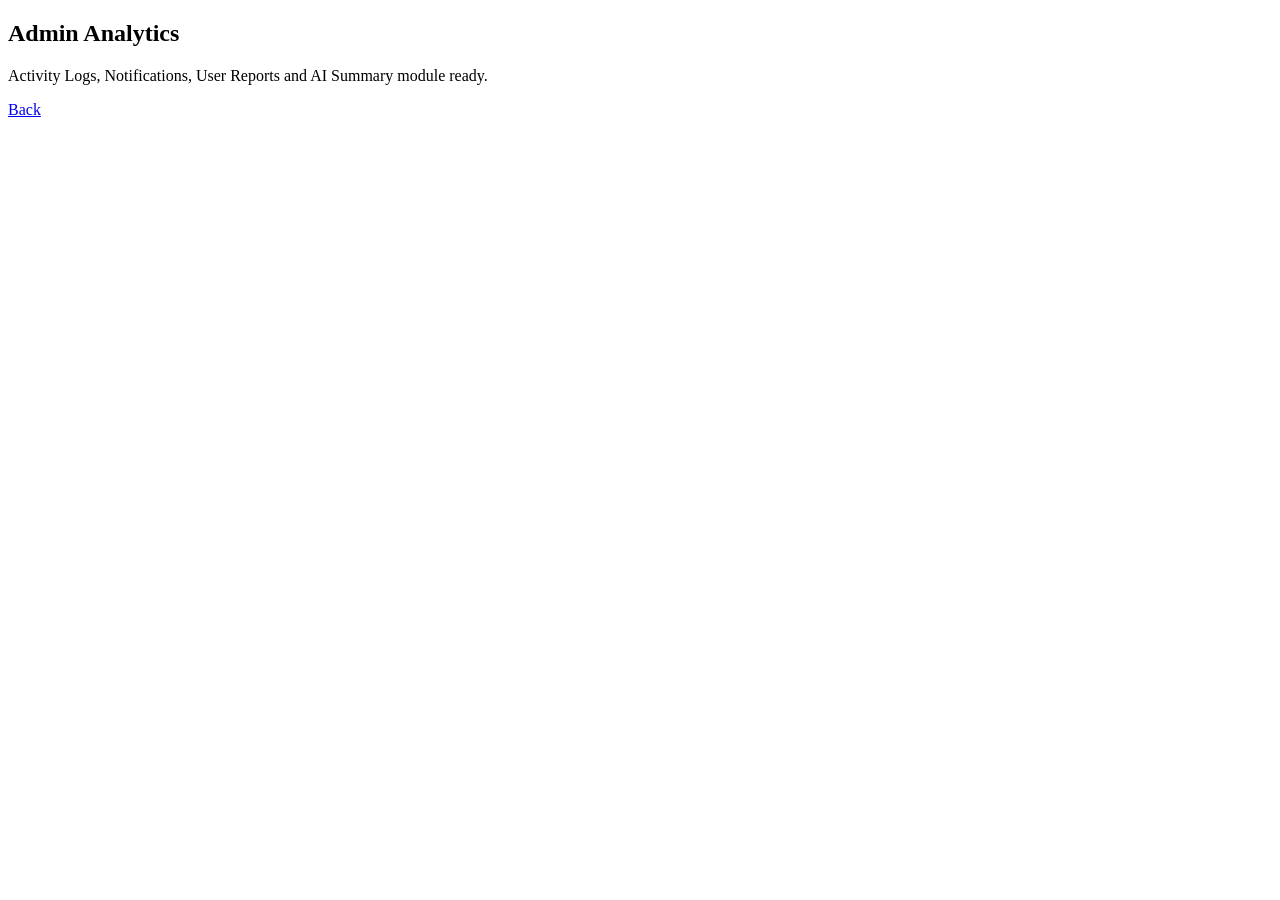
==== analytics.html @ 5578f360 "Add files via upload" ====
<!DOCTYPE html><html><head><title>Admin Analytics</title><link rel="stylesheet" href="../css/style.css"></head><body><main class="main" style="margin:auto"><section class="panel"><h1>Admin Analytics</h1><p>Activity Logs, Notifications, User Reports and AI Summary module ready.</p><a href="dashboard.html">Back</a></section></main></body></html>
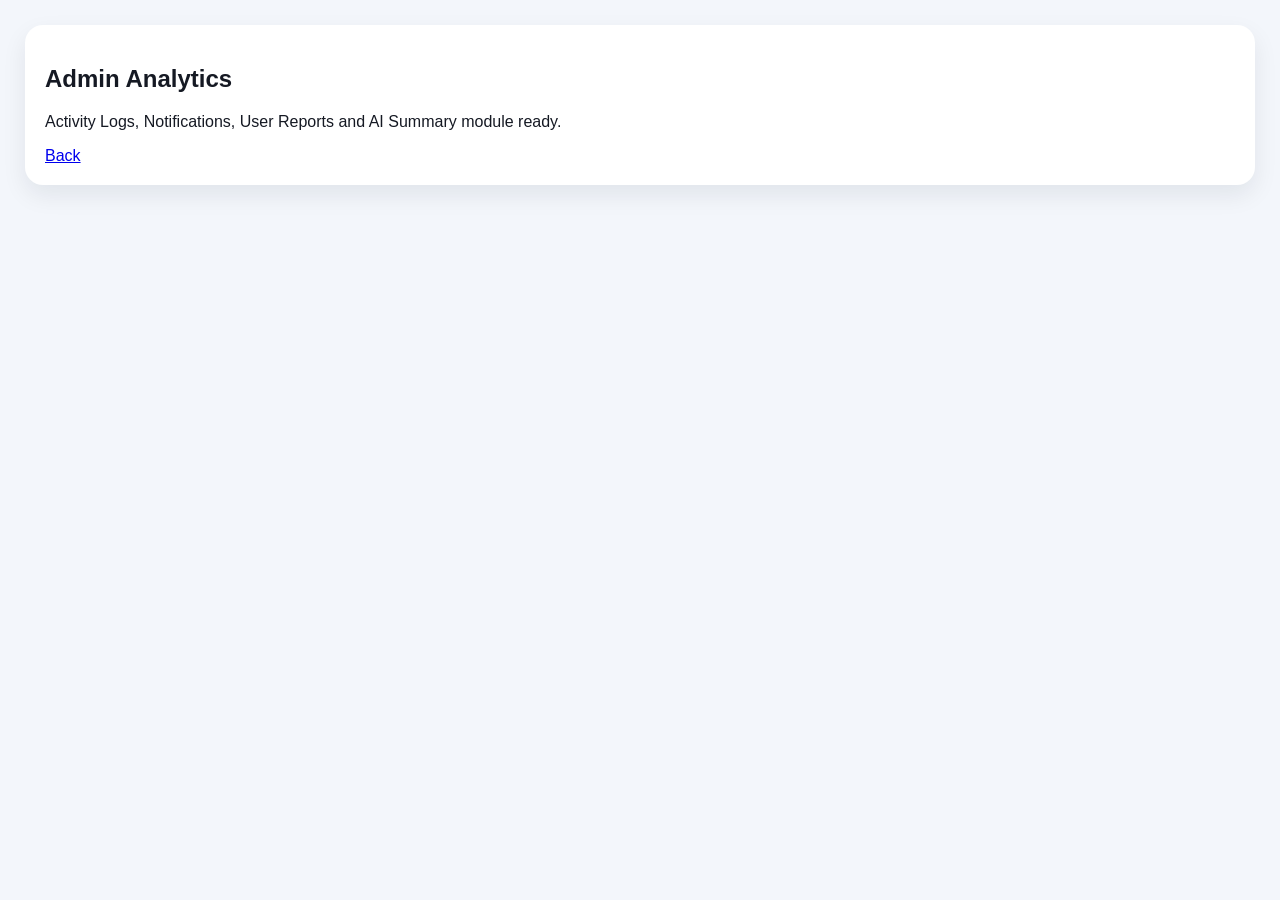
==== commit e1990c43: "Update stylesheet link in analytics.html" ====
--- a/analytics.html
+++ b/analytics.html
@@ -1 +1 @@
-<!DOCTYPE html><html><head><title>Admin Analytics</title><link rel="stylesheet" href="../css/style.css"></head><body><main class="main" style="margin:auto"><section class="panel"><h1>Admin Analytics</h1><p>Activity Logs, Notifications, User Reports and AI Summary module ready.</p><a href="dashboard.html">Back</a></section></main></body></html>
+<!DOCTYPE html><html><head><title>Admin Analytics</title><link rel="stylesheet" href="style.css"></head><body><main class="main" style="margin:auto"><section class="panel"><h1>Admin Analytics</h1><p>Activity Logs, Notifications, User Reports and AI Summary module ready.</p><a href="dashboard.html">Back</a></section></main></body></html>
--- a/style.css
+++ b/style.css
@@ -0,0 +1 @@
+*{box-sizing:border-box}body{margin:0;font-family:Arial,Helvetica,sans-serif;background:#f3f6fb;color:#151923;display:flex}.sidebar{width:230px;min-height:100vh;background:#101828;color:white;padding:22px;position:fixed}.sidebar h2{margin-top:0}.sidebar a{display:block;color:#d0d5dd;text-decoration:none;padding:12px;border-radius:12px;margin:8px 0}.sidebar a.active,.sidebar a:hover{background:#344054;color:#fff}.main{margin-left:230px;padding:25px;width:100%}.topbar{display:flex;justify-content:space-between;align-items:center;gap:15px}.topbar h1{margin:0}.topbar p{color:#667085}.cards{display:grid;grid-template-columns:repeat(4,1fr);gap:15px;margin:20px 0}.card,.panel,.chart-card{background:white;border-radius:18px;padding:20px;box-shadow:0 10px 25px rgba(16,24,40,.08)}.card span{color:#667085}.card h3{font-size:28px;margin:8px 0 0}.form-grid{display:grid;grid-template-columns:repeat(4,1fr);gap:10px}.actions{display:flex;gap:10px;flex-wrap:wrap;margin-top:12px}input,textarea,button{padding:12px;border:1px solid #d0d5dd;border-radius:12px;font-size:15px}textarea{width:100%;min-height:80px;margin:10px 0}button{background:#2563eb;color:white;border:none;cursor:pointer}button:hover{opacity:.9}.charts{display:grid;grid-template-columns:repeat(3,1fr);gap:15px;margin:20px 0}.chart-card{height:320px}table{width:100%;border-collapse:collapse;margin-top:12px}th,td{text-align:left;padding:12px;border-bottom:1px solid #eaecf0}.good{color:#039855;font-weight:bold}.warn{color:#dc6803;font-weight:bold}.bad{color:#d92d20;font-weight:bold}.dark{background:#0b1220;color:#f8fafc}.dark .card,.dark .panel,.dark .chart-card{background:#111827;color:#f8fafc}.dark input,.dark textarea{background:#1f2937;color:#fff;border-color:#374151}@media(max-width:900px){body{display:block}.sidebar{position:relative;width:100%;min-height:auto}.main{margin-left:0}.cards,.charts,.form-grid{grid-template-columns:1fr}.topbar{flex-direction:column;align-items:flex-start}}
